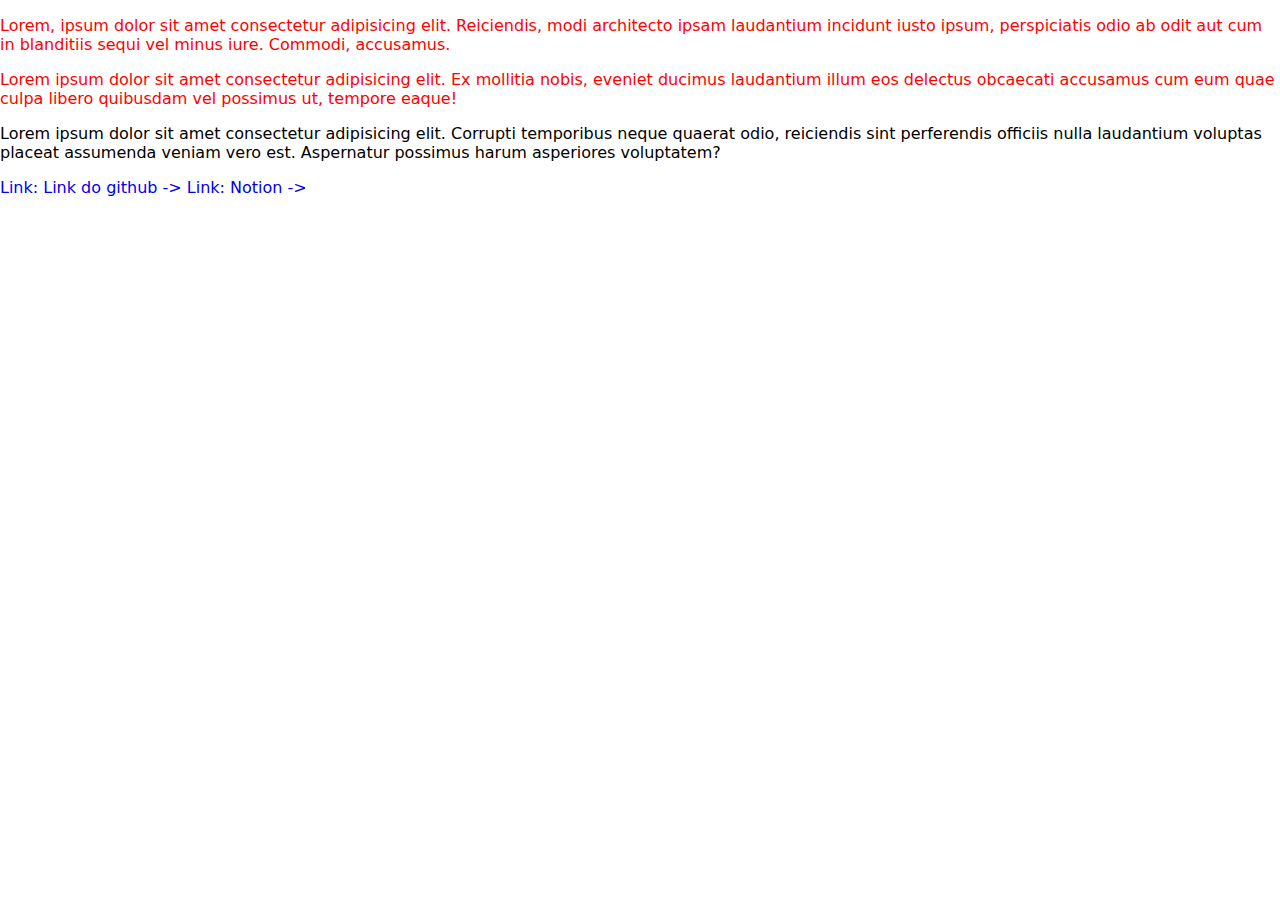
==== intro-html/advanced-selectors/index.html @ 88ce1481 "intro example 06/08 - Parte 1" ====
<!DOCTYPE html>
<html lang="en">
  <head>
    <meta charset="UTF-8" />
    <meta name="viewport" content="width=device-width, initial-scale=1.0" />
    <title>Seletores avançados</title>
    <link rel="stylesheet" href="styles.css" />
  </head>
  <body>
    <p class="paragraph color-red" id="my-id" title="Parágrafo">
      Lorem, ipsum dolor sit amet consectetur adipisicing elit. Reiciendis, modi
      architecto ipsam laudantium incidunt iusto ipsum, perspiciatis odio ab
      odit aut cum in blanditiis sequi vel minus iure. Commodi, accusamus.
    </p>

    <p class="color-red" id="identificador">
      Lorem ipsum dolor sit amet consectetur adipisicing elit. Ex mollitia
      nobis, eveniet ducimus laudantium illum eos delectus obcaecati accusamus
      cum eum quae culpa libero quibusdam vel possimus ut, tempore eaque!
    </p>
    <p>
      Lorem ipsum dolor sit amet consectetur adipisicing elit. Corrupti
      temporibus neque quaerat odio, reiciendis sint perferendis officiis nulla
      laudantium voluptas placeat assumenda veniam vero est. Aspernatur possimus
      harum asperiores voluptatem?
    </p>

    <a href="https://github.com/mateuscqueiros">Link do github</a>
    <a
      href="https://www.notion.so/Introdu-o-ao-CSS-d8ce323c35f941ceb573cfc19f3d8518"
      >Notion</a
    >
  </body>
</html>
---- intro-html/advanced-selectors/styles.css ----
body {
  font-family: system-ui;
  margin: 0;
}

/* *= / ^= / $= / ~= */
p[class~="color-red"] {
  color: red;
}

a {
  text-decoration: none;
}

a:active {
  color: green;
}

a:visited {
  color: cyan;
}

a:hover {
  color: pink;
}

a::before {
  content: 'Link: '
}

a::after {
  content: ' ->'
}
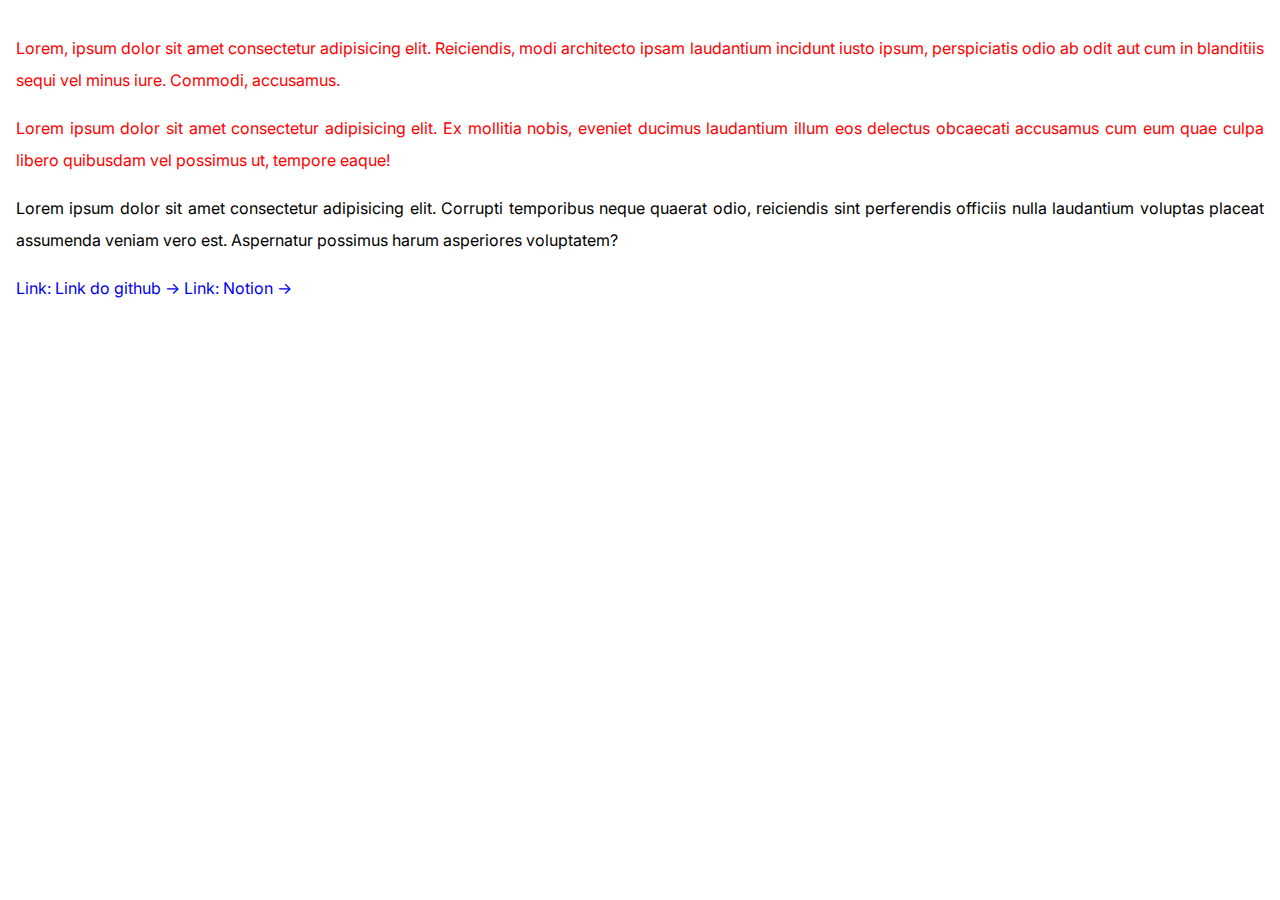
==== commit 4a7d5ca4: "Parte 2 - 06/08" ====
--- a/intro-html/advanced-selectors/index.html
+++ b/intro-html/advanced-selectors/index.html
@@ -5,6 +5,10 @@
     <meta name="viewport" content="width=device-width, initial-scale=1.0" />
     <title>Seletores avançados</title>
     <link rel="stylesheet" href="styles.css" />
+    <link
+      href="https://fonts.googleapis.com/css2?family=Inter:ital,opsz,wght@0,14..32,100..900;1,14..32,100..900&display=swap"
+      rel="stylesheet"
+    />
   </head>
   <body>
     <p class="paragraph color-red" id="my-id" title="Parágrafo">
--- a/intro-html/advanced-selectors/styles.css
+++ b/intro-html/advanced-selectors/styles.css
@@ -1,6 +1,10 @@
 body {
-  font-family: system-ui;
+  font-family: Inter, sans-serif;
+  line-height: 2em;
+  text-align: justify;
+  font-weight: 400;
   margin: 0;
+  padding: 1em;
 }
 
 /* *= / ^= / $= / ~= */
